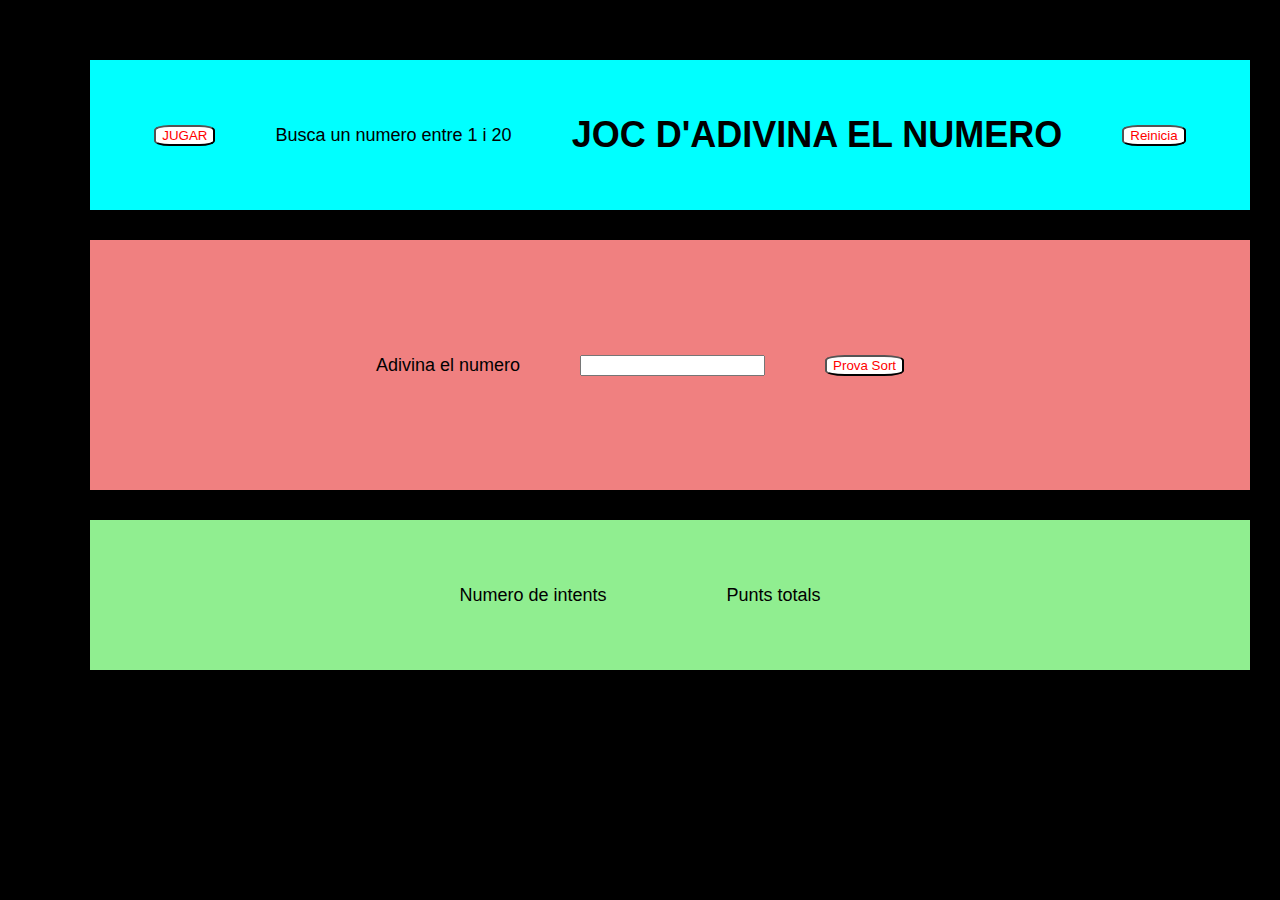
==== Activitat Inicial Joc numeros/index.html @ ecb5cf18 "First commit" ====
<!DOCTYPE html>
<html lang="en">
<head>
    <meta charset="UTF-8">
    <meta name="viewport" content="width=device-width, initial-scale=1.0">
    <title>Joc adivina el numero</title>
    <link rel="stylesheet" href="styles.css">
</head>
<body id="body">

    <div class="top">
        <button onclick="setup()">JUGAR</button>
        <p>Busca un numero entre 1 i 20</p>
        <h1>JOC D'ADIVINA EL NUMERO</h1>
        <button id="reset" onclick="reiniciar()">Reinicia</button>
    </div>
    <div class="main">
        <label for="entrada">Adivina el numero</label>
        <input type="number" name="entrada" id="entrada"></input>
        <button id="prova" onclick="prova()">Prova Sort</button>
        <p id="gia"></p>
    </div>
    <div class="bottom">
        <p>Numero de intents</p>
        <p id="nintens"></p>
        <p>Punts totals</p>
        <p id="punts"></p>

    </div>
    <script src="script.js"></script>
</body>
</html>
---- Activitat Inicial Joc numeros/styles.css ----
*{
    margin: 30px 30px 30px 30px;
}
body{
    height: 100%;
    background-color: black;
    font-size: 18px;
    font-family: Verdana, Geneva, Tahoma, sans-serif;
}
button{
    background-color: white;
    color: red;
    border-radius: 25%;
}
div{
    width: 100%;
    display: flex;
    justify-content: center;
    align-items: center;
}

div.top{
    background-color: aqua;
    height: 150px;
    
}
div.main{
    background-color: lightcoral;
    height: 250px;
}
div.bottom{
    background-color: lightgreen;
    height: 150px;
   
}
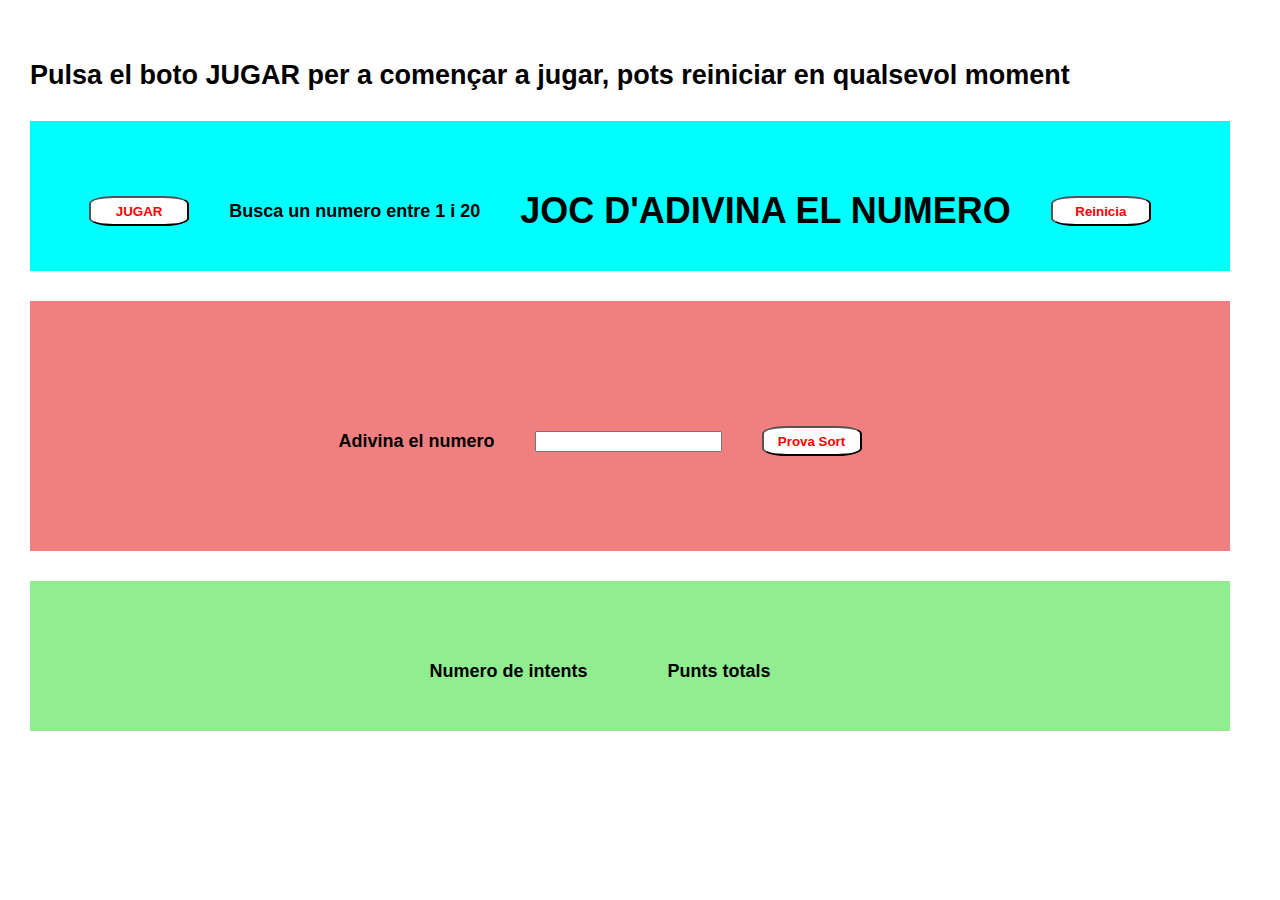
==== commit 01bf6810: "Versio intermitja" ====
--- a/Activitat Inicial Joc numeros/index.html
+++ b/Activitat Inicial Joc numeros/index.html
@@ -8,6 +8,7 @@
 </head>
 <body id="body">
 
+    <h2>Pulsa el boto JUGAR per a començar a jugar, pots reiniciar en qualsevol moment</h2>
     <div class="top">
         <button onclick="setup()">JUGAR</button>
         <p>Busca un numero entre 1 i 20</p>
--- a/Activitat Inicial Joc numeros/styles.css
+++ b/Activitat Inicial Joc numeros/styles.css
@@ -1,9 +1,10 @@
 *{
-    margin: 30px 30px 30px 30px;
+    margin: 30px 30px 0px 10px;
+    font-weight: bold;
 }
 body{
     height: 100%;
-    background-color: black;
+    background-color: white;
     font-size: 18px;
     font-family: Verdana, Geneva, Tahoma, sans-serif;
 }
@@ -11,6 +12,8 @@
     background-color: white;
     color: red;
     border-radius: 25%;
+    height: 30px;
+    width: 100px;
 }
 div{
     width: 100%;
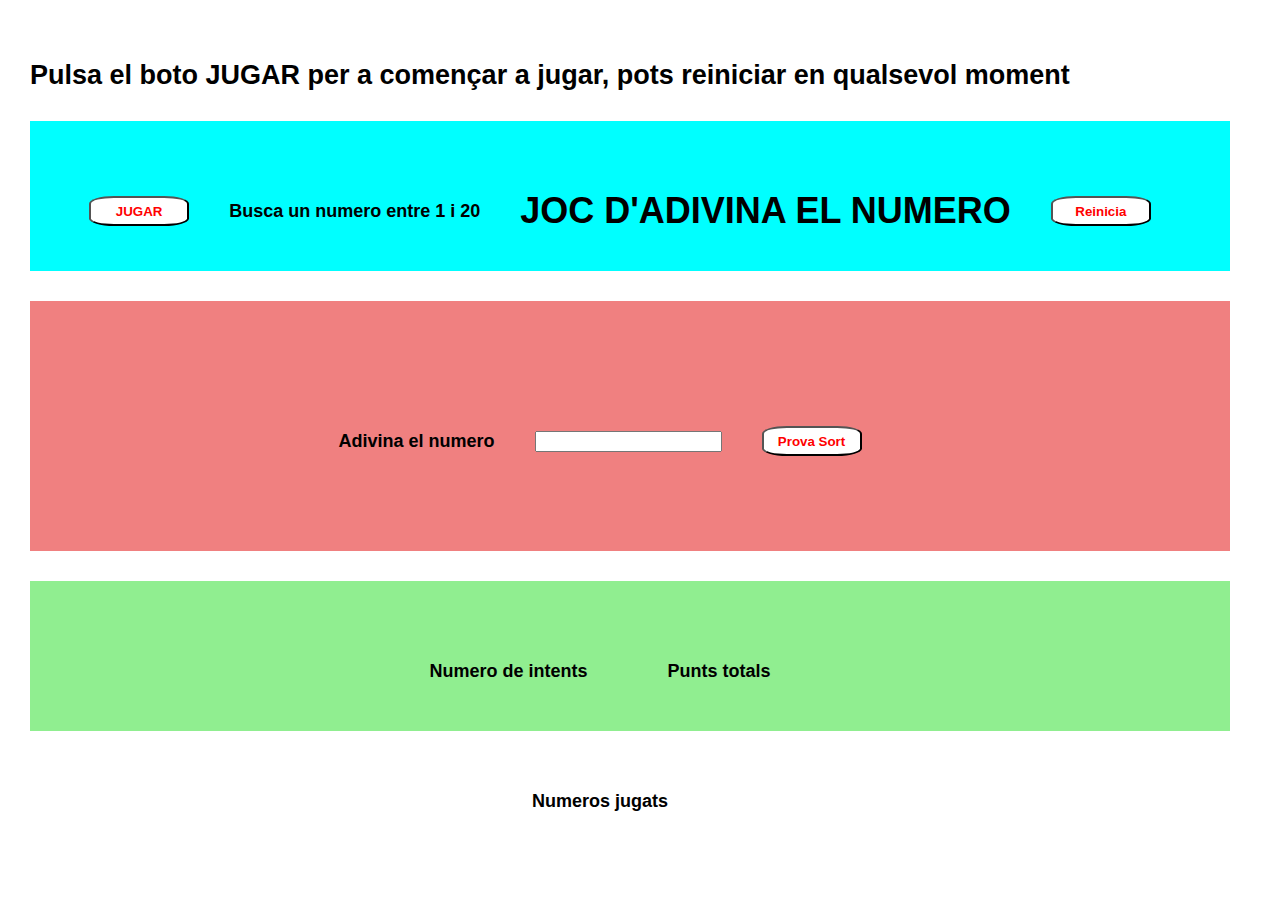
==== commit 4803d1cc: "Versio Finale" ====
--- a/Activitat Inicial Joc numeros/index.html
+++ b/Activitat Inicial Joc numeros/index.html
@@ -26,8 +26,13 @@
         <p id="nintens"></p>
         <p>Punts totals</p>
         <p id="punts"></p>
-
+        
     </div>
+    <div>
+        <p>Numeros jugats</p>
+        <p id="nJugats"></p>
+    </div>
+    
     <script src="script.js"></script>
 </body>
 </html>